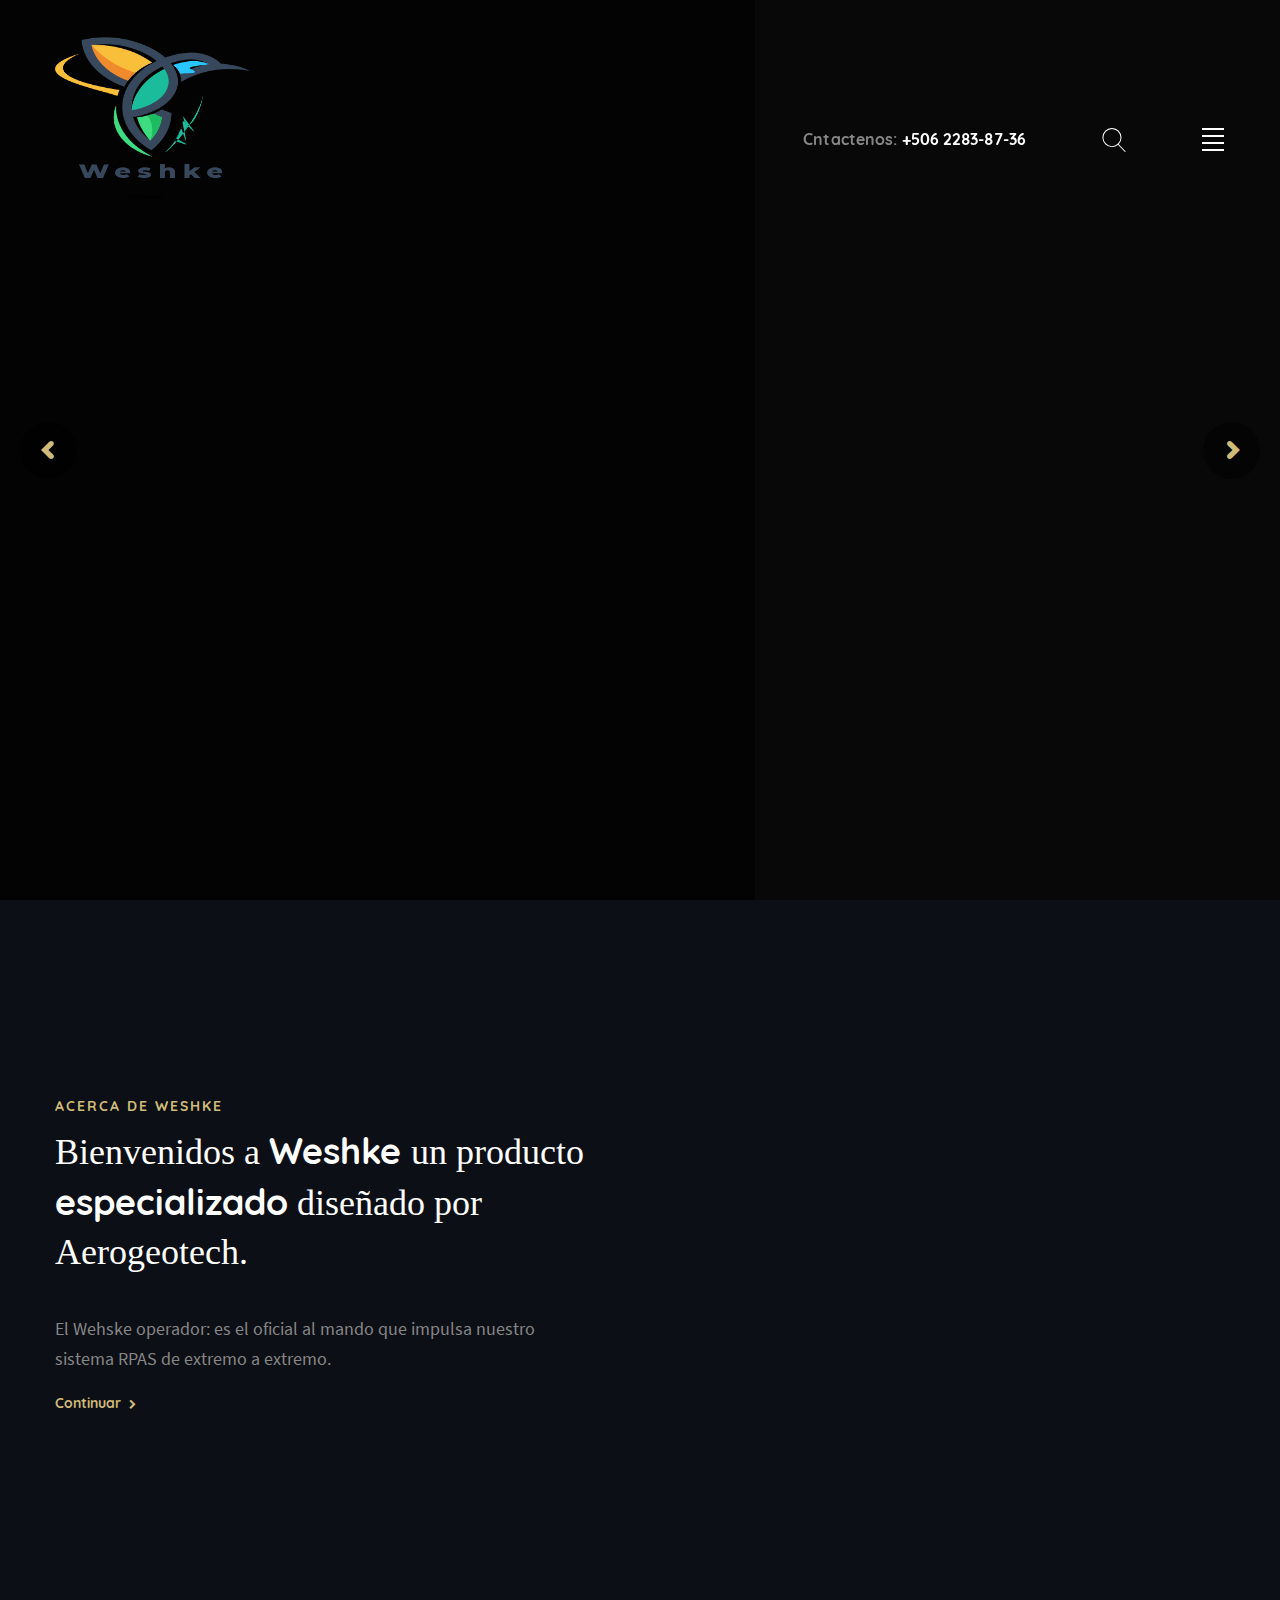
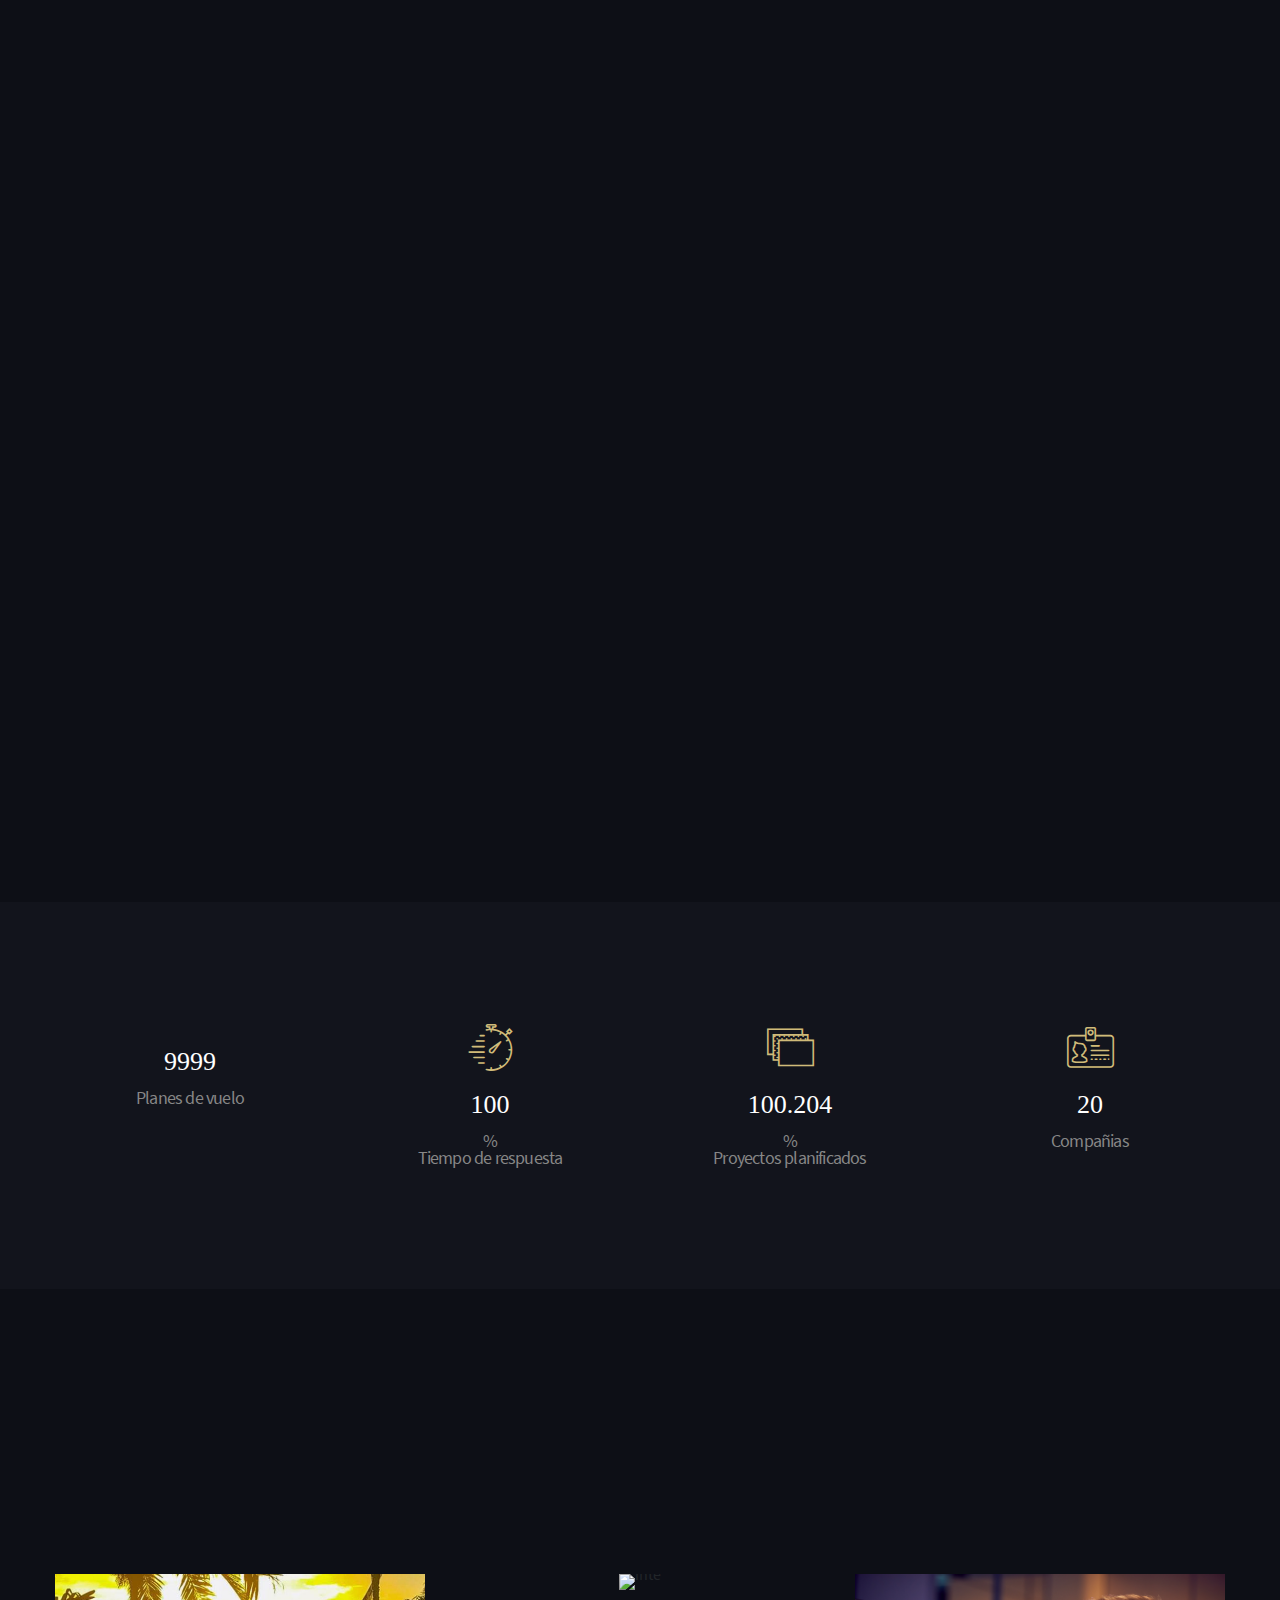
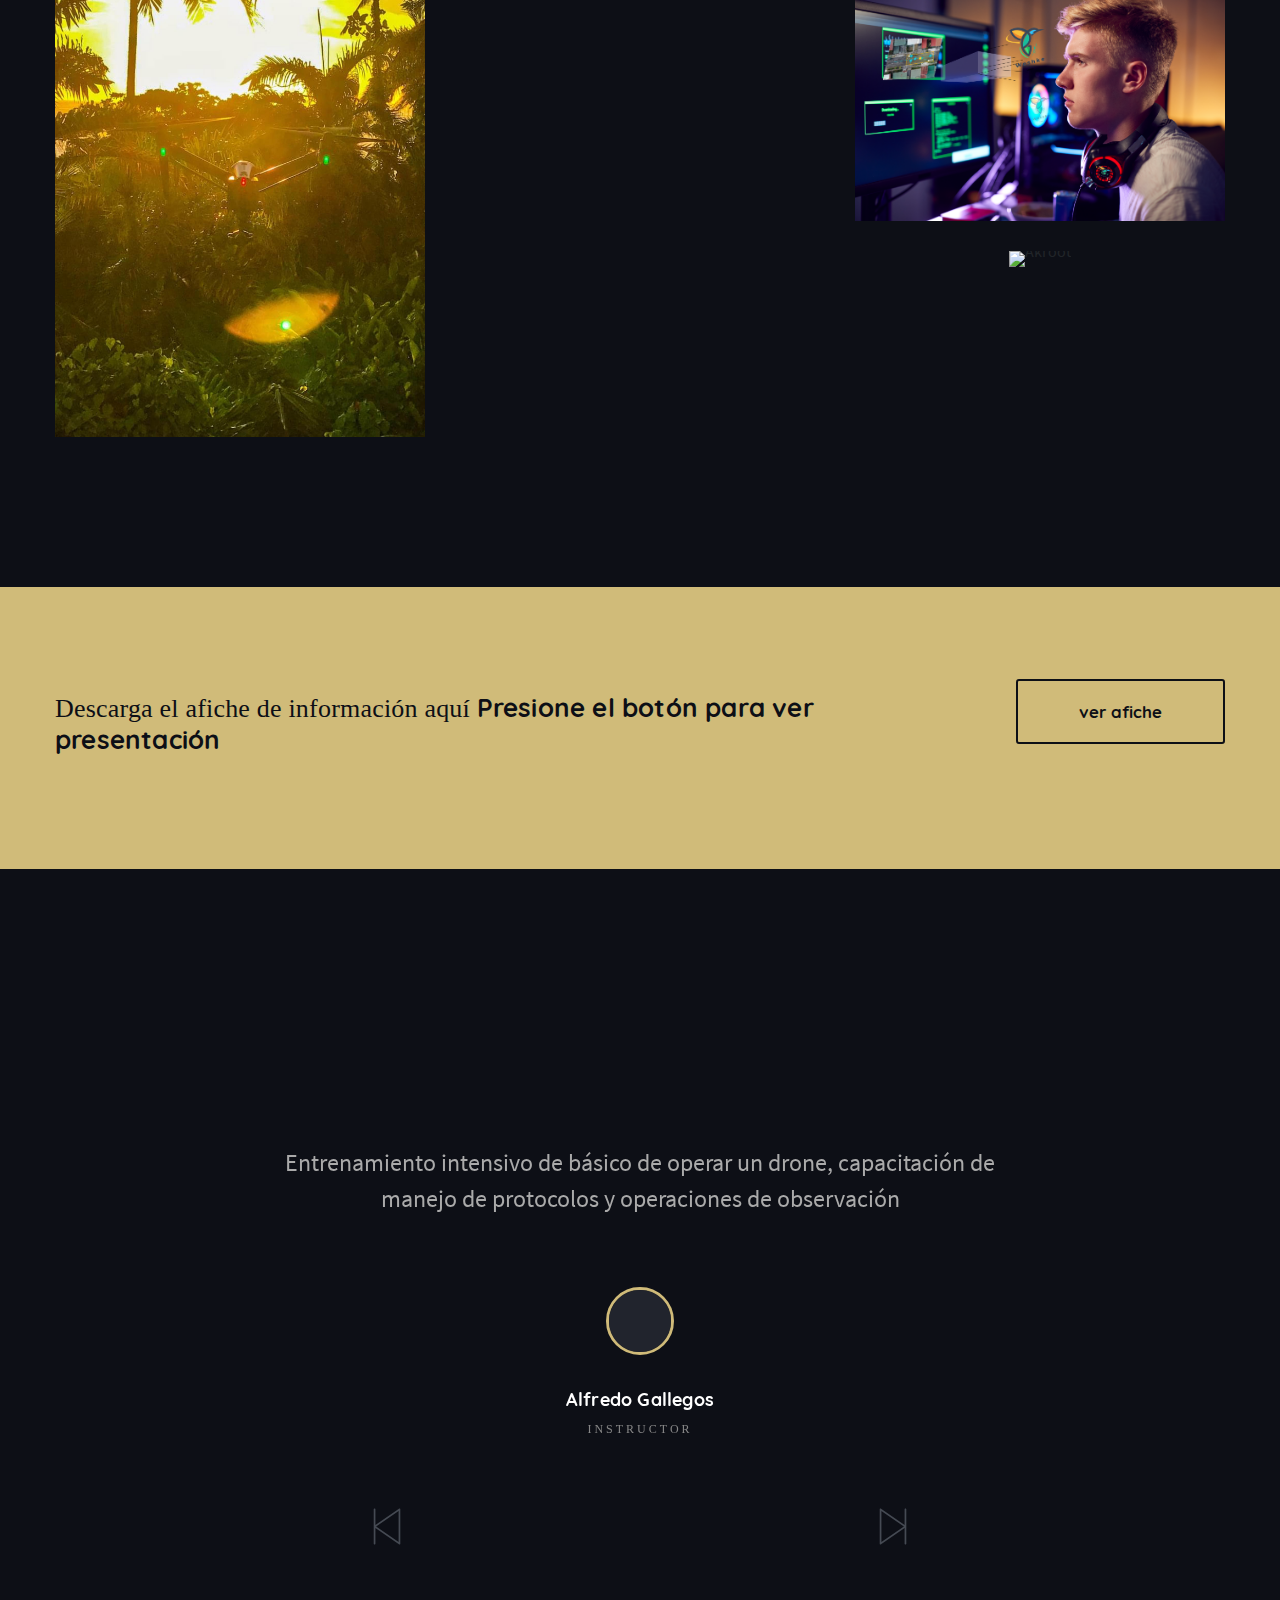
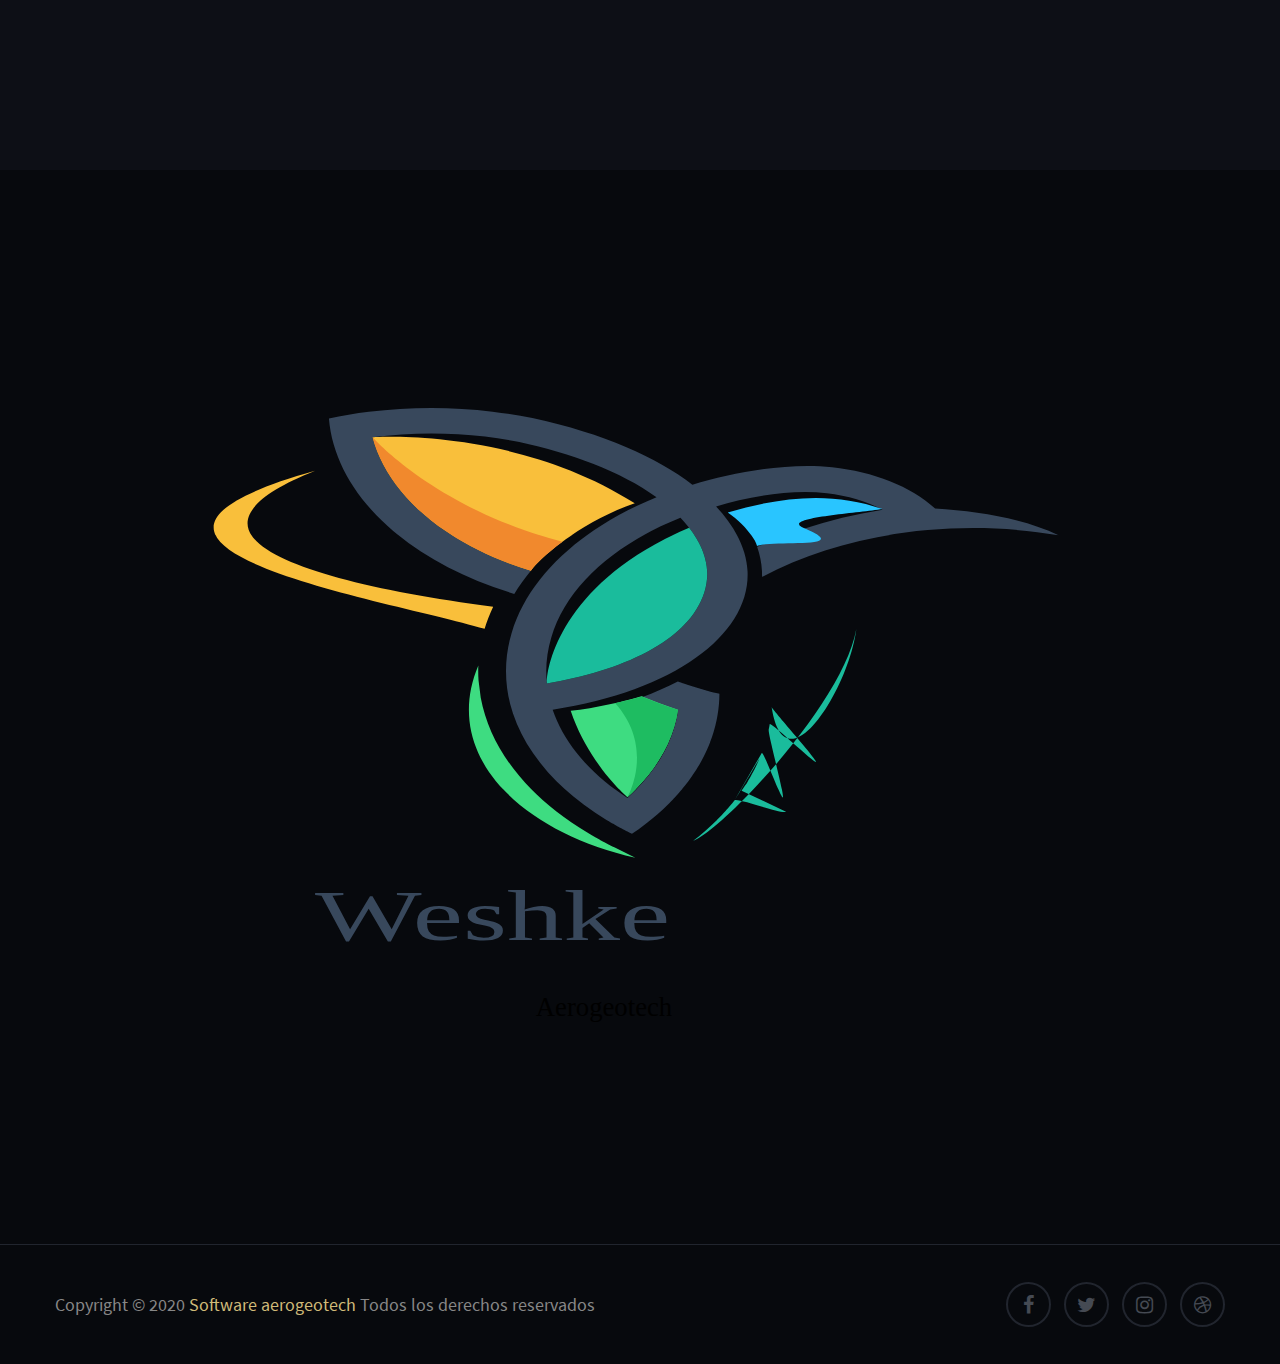
==== index.html @ 3a771257 "Create index.html" ====
<!DOCTYPE html>
<html lang="en">
<head>
    <!-- Uniocde -->
    <meta charset="utf-8">
    <!--[if IE]>
    <meta http-equiv="X-UA Compatible" content="IE=edge">
    <![endif]-->
    <!-- First Mobile Meta -->
    <meta name="viewport" content="width=device-width, initial-scale=1.0">
    <!-- Pgae Description -->
    <meta name="description" content="seguridad y vigilancia por drones ">
    <!-- Page Kewords -->
    <meta name="keywords" content="vigilancia con drones costa rica ">
    <!-- Site Author -->
    <meta name="author" content="Wylky ramirez">
    <!-- Title -->
    <title>Vigilancia por Drones  | Weshke Colibri </title>
    <!-- Favicon -->
    <link rel="shortcut icon" href="assets/aerogetech ico.jpg">
    <!-- Bootstrap 4 -->
    <link rel="stylesheet" href="assets/css/bootstrap.min.css" type="text/css">
    <!-- Swiper Slider -->
    <link rel="stylesheet" href="assets/css/swiper.min.css" type="text/css">
    <!-- Fonts -->
    <link rel="stylesheet" href="assets/fonts/flaticon/flaticon.css" type="text/css">
    <link rel="stylesheet" href="assets/fonts/fontawesome/font-awesome.min.css">
    <!-- OWL Carousel -->
    <link rel="stylesheet" href="assets/css/owl.carousel.min.css" type="text/css">
    <link rel="stylesheet" href="assets/css/owl.theme.default.min.css" type="text/css">
    <!-- CSS Animate -->
    <link rel="stylesheet" href="assets/css/animate.min.css" type="text/css">
    <!-- Style -->
    <link rel="stylesheet" href="assets/css/style.css" type="text/css">
    <!-- REVOLUTION SLIDER -->
    <link href="http://fonts.googleapis.com/css?family=Quicksand:400%2C700%7COpen+Sans:400" rel="stylesheet" property="stylesheet" type="text/css" media="all">
	<link rel="stylesheet" type="text/css" href="assets/revslider1/fonts/pe-icon-7-stroke/css/pe-icon-7-stroke.css">
	<link rel="stylesheet" type="text/css" href="assets/revslider1/fonts/font-awesome/css/font-awesome.css">
	<!-- REVOLUTION STYLE SHEETS -->
	<link rel="stylesheet" type="text/css" href="assets/revslider1/css/settings.css">
	<!-- REVOLUTION LAYERS STYLES -->
	<link rel="stylesheet" href="assets/revslider1/css/inline-revslider1.css" type="text/css">
	<!-- ADD-ONS CSS FILES -->
	<link rel="stylesheet" type="text/css"  media="all" href="assets/revslider1/css/revolution.addon.particles.css" />
	<link rel="stylesheet" type="text/css"  media="all" href="assets/revslider1/css/revolution.addon.polyfold.css" />
	<!-- /.REVOLUTION SLIDER -->
</head>
<body>
	<!-- Section Preloader -->
	<div id="section-preloader">
		<div class="blobs">
			<div class="blob-center"></div>
			<div class="blob"></div>
			<div class="blob"></div>
			<div class="blob"></div>
			<div class="blob"></div>
			<div class="blob"></div>
			<div class="blob"></div>
		</div>
	</div>
	<!-- /.Section Preloader -->
	<!-- Section Navbar -->
	<div id="section-navbar1">
		<div class="container">
			<nav class="navbar navbar-expand-lg">
				<div class="header-logo mr-auto">
					<a href="#"><img class="encab" src="assets/logo final weske.png" alt="Aerogeotech"></a>
				</div>
				<ul class="nav navbar-nav navbar1">
					<li class="nav-item">
		                <div class="header-contact">Cntactenos: <span>+506 2283-87-36</span></div>
		            </li>
		            <li class="nav-item">
		                <a class="nav-link search-btn" href="#"><span class="flaticon-search"></span></a>
		            </li>
		            <li class="nav-item">
		                <button type="button" id="sidebarCollapse" class="navbar-btn active">
			                <span></span>
			                <span></span>
			                <span></span>
			                <span></span>
			            </button>
		            </li>
		        </ul>
		    </nav>
		</div>
	</div>
	<div id="section-search" class="close-search">
		<div class="container">
			<div class="navigation-search">
				<div class="row">
					<div class="col ns-logo">
						<a href="#"><img src="assets/" alt="Aerogeotech"></a>
					</div>
					<div class="col ns-close">
						<span class="close"></span>
					</div>
				</div>
			</div>
			<div class="col search-content">
				<form action="#" method="post">
                    <input type="text" name="search" placeholder="Type here give it to enter">
                    <input type="submit" name="search" value="">
                    <i class="flaticon-search"></i>
                </form>
			</div>
		</div>
	</div>
	<!-- /.Section Navbar -->
	<div class="main-wrapper">
        <!-- Sidebar  -->
        <nav id="sidebar" class="active">
        	<div class="social-links socials-header text-center">
                <a href="#"><i class="fa fa-facebook fa-lg"></i></a>
                <a href="#"><i class="fa fa-twitter fa-lg"></i></a>
                <a href="#"><i class="fa fa-instagram fa-lg"></i></a>
                <a href="#"><i class="fa fa-dribbble fa-lg"></i></a>
            </div>
            <ul class="list-unstyled components">
                <li>
                    <a href="#dropdown-menu1" data-toggle="collapse" aria-expanded="false" class="dropdown-toggle list-menu">Inicio</a>
                    <ul class="collapse list-unstyled cmz-sidebarmenu" id="dropdown-menu1">
                        <li><a class="dropdown-item" href="Homepage-1.html">¿Ques es Weshke Colibri?</a></li>
						<li><a class="dropdown-item" href="Homepage-2.html">Vigilancia aérea </a></li>
						<li><a class="dropdown-item" href="Homepage-3.html">Clúster de inteligencia</a></li>
						<li><a class="dropdown-item" href="Homepage-4.html">Almacenamiento</a></li>
						<li><a class="dropdown-item" href="Homepage-5.html">Bítacoras Digitales </a></li>
                    </ul>
                </li>
                <li>
                    <a href="About-Us.html" class="list-menu">Acerca de nosotros</a>
                </li>
                <li>
                    <a href="Services.html" class="list-menu">Servicios</a>
                </li>
                <li>
                    <a href="#dropdown-menu2" data-toggle="collapse" aria-expanded="false" class="dropdown-toggle list-menu">News</a>
                    <ul class="collapse list-unstyled cmz-sidebarmenu" id="dropdown-menu2">
                        <li><a class="dropdown-item" href="News-1.html">Noticias 1</a></li>
						<li><a class="dropdown-item" href="News-2.html">Noticias 2</a></li>
						<li><a class="dropdown-item" href="News-Details-1.html">Nuevos detalles </a></li>
                    </ul>
                </li>
                <li>
                    <a href="#dropdown-menu3" data-toggle="collapse" aria-expanded="false" class="dropdown-toggle list-menu">Paginas</a>
                    <ul class="collapse list-unstyled cmz-sidebarmenu" id="dropdown-menu3">
                        <li><a class="dropdown-item" href="Coming-Soon.html">Lo que se acerca </a></li>
						<li><a class="dropdown-item" href="Page-Not-Found.html">404</a></li>
						<li><a class="dropdown-item" href="Pricing.html">Precio</a></li>
                    </ul>
                </li>
                <li>
                    <a href="#dropdown-menu4" data-toggle="collapse" aria-expanded="false" class="dropdown-toggle list-menu">Portafolio de servicios</a>
                    <ul class="collapse list-unstyled cmz-sidebarmenu" id="dropdown-menu4">
                        <li><a class="dropdown-item" href="Portfolio-1.html">Portfolio 1</a></li>
						<li><a class="dropdown-item" href="Portfolio-2.html">Portfolio 2</a></li>
						<li><a class="dropdown-item" href="Portfolio-3.html">Portfolio 3</a></li>
						<li><a class="dropdown-item" href="Portfolio-4.html">Portfolio 4</a></li>
						<li><a class="dropdown-item" href="Portfolio-5.html">Portfolio 5</a></li>
						<li><a class="dropdown-item" href="Portfolio-Details-1.html">Portfolio Details 1</a></li>
                    </ul>
                </li>
                <li>
                    <a href="Contact.html" class="list-menu">Contacto</a>
                </li>
            </ul>
        </nav>
        <!-- /.Sidebar  -->
        <!-- Page Content  -->
        <div id="main-content" class="active">
            <!-- Revolution Slider 1 -->
            <div id="rev_slider_14_1_wrapper" class="rev_slider_wrapper fullscreen-container" data-alias="akroot" data-source="gallery" style="background:#080808;padding:0px;">
				<!-- START REVOLUTION SLIDER 5.4.8.1 fullscreen mode -->
				<div id="rev_slider_14_1" class="rev_slider fullscreenbanner" style="display:none;" data-version="5.4.8.1">
					<ul>	<!-- SLIDE  -->
					<li data-index="rs-49" data-transition="slidingoverlayright" data-slotamount="default" data-hideafterloop="0" data-hideslideonmobile="off"  data-easein="default" data-easeout="default" data-masterspeed="1000"  data-thumb="assets/revslider1/assets/100x50_9e6da-slider1.jpg"  data-rotate="0"  data-saveperformance="off"  data-title="Slide" data-param1="" data-param2="" data-param3="" data-param4="" data-param5="" data-param6="" data-param7="" data-param8="" data-param9="" data-param10="" data-description="">
						<!-- MAIN IMAGE -->
						<img src="assets/distancia fronteras.PNG"  alt=""  data-bgposition="center center" data-bgfit="cover" data-bgrepeat="no-repeat" class="rev-slidebg" data-no-retina>
						<!-- LAYERS -->
						<!-- LAYER NR. 1 -->
						<div class="tp-caption"
							id="slide-49-layer-3"
							data-x="['right','right','right','right']" data-hoffset="['0','0','0','0']"
							data-y="['middle','middle','middle','middle']" data-voffset="['-82','-82','-72','-47']"
							data-fontsize="['60','60','50','30']"
							data-lineheight="['80','80','70','40']"
							data-width="none"
							data-height="none"
							data-whitespace="nowrap"
							data-type="text"
							data-responsive_offset="on"
							data-responsive="off"
							data-frames='[{"delay":800,"speed":1500,"frame":"0","from":"x:[100%];z:0;rX:0deg;rY:0;rZ:0;sX:1;sY:1;skX:0;skY:0;","mask":"x:0px;y:0px;s:inherit;e:inherit;","to":"o:1;","ease":"Power3.easeInOut"},{"delay":"wait","speed":1000,"frame":"999","to":"x:[-100%];","mask":"x:inherit;y:inherit;s:inherit;e:inherit;","ease":"Power3.easeInOut"}]'
							data-textAlign="['inherit','inherit','inherit','inherit']"
							data-paddingtop="[0,0,0,0]"
							data-paddingright="[0,0,0,0]"
							data-paddingbottom="[0,0,0,0]"
							data-paddingleft="[0,0,0,0]"
						style="z-index: 5; white-space: nowrap; font-size: 60px; line-height: 80px; font-weight: 400; color: #ffffff; letter-spacing: 0px;font-family:Quicksand;"><strong>Weshke</strong> es el sistema</div>
						<!-- LAYER NR. 2 -->
						<div class="tp-caption  "
							id="slide-49-layer-4"
							data-x="['right','right','right','right']" data-hoffset="['0','0','0','0']"
							data-y="['middle','middle','middle','middle']" data-voffset="['0','0','0','0']"
							data-fontsize="['60','60','50','30']"
							data-lineheight="['80','80','70','40']"
							data-width="none"
							data-height="none"
							data-whitespace="nowrap"
							data-type="text"
							data-responsive_offset="on"
							data-responsive="off"
							data-frames='[{"delay":800,"speed":1500,"frame":"0","from":"x:[100%];z:0;rX:0deg;rY:0;rZ:0;sX:1;sY:1;skX:0;skY:0;","mask":"x:0px;y:0px;s:inherit;e:inherit;","to":"o:1;","ease":"Power3.easeInOut"},{"delay":"wait","speed":1000,"frame":"999","to":"x:[-100%];","mask":"x:inherit;y:inherit;s:inherit;e:inherit;","ease":"Power3.easeInOut"}]'
							data-textAlign="['inherit','inherit','inherit','inherit']"
							data-paddingtop="[0,0,0,0]"
							data-paddingright="[0,0,0,0]"
							data-paddingbottom="[0,0,0,0]"
							data-paddingleft="[0,0,0,0]"
						style="z-index: 6; white-space: nowrap; font-size: 60px; line-height: 80px; font-weight: 400; color: #ffffff; letter-spacing: 0px;font-family:Quicksand;">de seguridad <strong>asistido</strong> </div>
						<!-- LAYER NR. 3 -->
						<div class="tp-caption"
							id="slide-49-layer-5"
							data-x="['right','right','right','right']" data-hoffset="['0','0','0','0']"
							data-y="['middle','middle','middle','middle']" data-voffset="['81','83','70','45']"
							data-fontsize="['60','60','50','30']"
							data-lineheight="['80','80','70','40']"
							data-width="none"
							data-height="none"
							data-whitespace="nowrap"
							data-type="text"
							data-responsive_offset="on"
							data-responsive="off"
							data-frames='[{"delay":800,"speed":1500,"frame":"0","from":"x:[100%];z:0;rX:0deg;rY:0;rZ:0;sX:1;sY:1;skX:0;skY:0;","mask":"x:0px;y:0px;s:inherit;e:inherit;","to":"o:1;","ease":"Power3.easeInOut"},{"delay":"wait","speed":1000,"frame":"999","to":"x:[-100%];","mask":"x:inherit;y:inherit;s:inherit;e:inherit;","ease":"Power3.easeInOut"}]'
							data-textAlign="['inherit','inherit','inherit','inherit']"
							data-paddingtop="[0,0,0,0]"
							data-paddingright="[0,0,0,0]"
							data-paddingbottom="[0,0,0,0]"
							data-paddingleft="[0,0,0,0]"
						style="z-index: 7; white-space: nowrap; font-size: 60px; line-height: 80px; font-weight: 400; color: #ffffff; letter-spacing: 0px;font-family:Quicksand;">por <strong>Drones</strong> </div>
						<!-- LAYER NR. 4 -->
						<div class="tp-caption  "
							id="slide-49-layer-7"
							data-x="['right','right','right','right']" data-hoffset="['0','0','0','0']"
							data-y="['middle','middle','middle','middle']" data-voffset="['-143','-147','-138','-91']"
							data-width="none"
							data-height="none"
							data-whitespace="nowrap"
							data-type="text"
							data-responsive_offset="on"
							data-responsive="off"
							data-frames='[{"delay":10,"speed":1500,"frame":"0","from":"y:[-100%];z:0;rX:0deg;rY:0;rZ:0;sX:1;sY:1;skX:0;skY:0;","mask":"x:0px;y:0px;s:inherit;e:inherit;","to":"o:1;","ease":"Power3.easeInOut"},{"delay":"wait","speed":300,"frame":"999","to":"opacity:0;","ease":"Power3.easeInOut"}]'
							data-textAlign="['inherit','inherit','inherit','inherit']"
							data-paddingtop="[0,0,0,0]"
							data-paddingright="[0,0,0,0]"
							data-paddingbottom="[0,0,0,0]"
							data-paddingleft="[0,0,0,0]"
						style="z-index: 8; white-space: nowrap; font-size: 48px; line-height: 48px; font-weight: 400; color: #ffffff; letter-spacing: 0px;font-family:Open Sans;"><i class="pe-7s-glasses"></i> </div>
						<!-- LAYER NR. 5 -->
						<a class="tp-caption scroll-down"
							href="#section-aboutus1" target="_self"	id="slide-49-layer-9"
							data-x="['right','right','right','right']" data-hoffset="['-38','-38','-38','-38']"
							data-y="['middle','middle','middle','middle']" data-voffset="['188','196','173','136']"
							data-width="none"
							data-height="none"
							data-whitespace="nowrap"
							data-type="text"
							data-actions=''
							data-responsive_offset="on"
							data-responsive="off"
							data-frames='[{"delay":1500,"speed":2000,"frame":"0","from":"y:50px;opacity:0;","to":"o:1;rZ:-90;","ease":"Power2.easeInOut"},{"delay":"wait","speed":300,"frame":"999","to":"opacity:0;","ease":"Power3.easeInOut"}]'
							data-textAlign="['inherit','inherit','inherit','inherit']"
							data-paddingtop="[0,0,0,0]"
							data-paddingright="[0,0,0,0]"
							data-paddingbottom="[0,0,0,0]"
							data-paddingleft="[0,0,0,0]"
						style="z-index: 9; white-space: nowrap; font-size: 14px; line-height: 100px; font-weight: 700; color: #ffffff; letter-spacing: 0px;font-family:Quicksand;text-decoration: none;"> Desliza hacia abajo </a>
					</li>
					<!-- SLIDE  ////////////////////////////////////////////////////////////////////////////////////////////////////////////////////////////////////////////////////////////////////////////////////////////////////////////////////////////////////////////////////////////////////-->
					<li data-index="rs-68" data-transition="slidingoverlayright" data-slotamount="default" data-hideafterloop="0" data-hideslideonmobile="off"  data-easein="default" data-easeout="default" data-masterspeed="1000"  data-thumb="assets/revslider1/assets/100x50_93b58-slider2.jpg"  data-rotate="0"  data-saveperformance="off"  data-title="Slide" data-param1="" data-param2="" data-param3="" data-param4="" data-param5="" data-param6="" data-param7="" data-param8="" data-param9="" data-param10="" data-description="">
						<!-- MAIN IMAGE -->
						<img src="assets/Weshke Master.svg"  alt=""  data-bgposition="center center" data-bgfit="cover" data-bgrepeat="no-repeat" class="rev-slidebg" data-no-retina>
						<!-- LAYERS -->
						<!-- LAYER NR. 6 -->
						<div class="tp-caption"
							id="slide-68-layer-3"
							data-x="['right','right','right','right']" data-hoffset="['0','0','0','0']"
							data-y="['middle','middle','middle','middle']" data-voffset="['-82','-82','-72','-47']"
							data-fontsize="['60','60','50','30']"
							data-lineheight="['80','80','70','40']"
							data-width="none"
							data-height="none"
							data-whitespace="nowrap"
							data-type="text"
							data-responsive_offset="on"
							data-responsive="off"
							data-frames='[{"delay":800,"speed":1500,"frame":"0","from":"x:[100%];z:0;rX:0deg;rY:0;rZ:0;sX:1;sY:1;skX:0;skY:0;","mask":"x:0px;y:0px;s:inherit;e:inherit;","to":"o:1;","ease":"Power3.easeInOut"},{"delay":"wait","speed":1000,"frame":"999","to":"x:[-100%];","mask":"x:inherit;y:inherit;s:inherit;e:inherit;","ease":"Power3.easeInOut"}]'
							data-textAlign="['inherit','inherit','inherit','inherit']"
							data-paddingtop="[0,0,0,0]"
							data-paddingright="[0,0,0,0]"
							data-paddingbottom="[0,0,0,0]"
							data-paddingleft="[0,0,0,0]"
						style="z-index: 5; white-space: nowrap; font-size: 60px; line-height: 80px; font-weight: 400; color: #ffffff; letter-spacing: 0px;font-family:Quicksand;"><strong>Weshke</strong> La forma  inteligente </div>
						<!-- LAYER NR. 7 -->
						<div class="tp-caption"
							id="slide-68-layer-4"
							data-x="['right','right','right','right']" data-hoffset="['0','0','0','0']"
							data-y="['middle','middle','middle','middle']" data-voffset="['0','0','0','0']"
							data-fontsize="['60','60','50','30']"
							data-lineheight="['80','80','70','40']"
							data-width="none"
							data-height="none"
							data-whitespace="nowrap"
							data-type="text"
							data-responsive_offset="on"
							data-responsive="off"
							data-frames='[{"delay":800,"speed":1500,"frame":"0","from":"x:[100%];z:0;rX:0deg;rY:0;rZ:0;sX:1;sY:1;skX:0;skY:0;","mask":"x:0px;y:0px;s:inherit;e:inherit;","to":"o:1;","ease":"Power3.easeInOut"},{"delay":"wait","speed":1000,"frame":"999","to":"x:[-100%];","mask":"x:inherit;y:inherit;s:inherit;e:inherit;","ease":"Power3.easeInOut"}]'
							data-textAlign="['inherit','inherit','inherit','inherit']"
							data-paddingtop="[0,0,0,0]"
							data-paddingright="[0,0,0,0]"
							data-paddingbottom="[0,0,0,0]"
							data-paddingleft="[0,0,0,0]"
						style="z-index: 6; white-space: nowrap; font-size: 60px; line-height: 80px; font-weight: 400; color: #ffffff; letter-spacing: 0px;font-family:Quicksand;">de  <strong>realizar vigilancia 
						</strong> </div>
						<!-- LAYER NR. 8 -->
						<div class="tp-caption"
							id="slide-68-layer-5"
							data-x="['right','right','right','right']" data-hoffset="['0','0','0','0']"
							data-y="['middle','middle','middle','middle']" data-voffset="['81','83','70','45']"
							data-fontsize="['60','60','50','30']"
							data-lineheight="['80','80','70','40']"
							data-width="none"
							data-height="none"
							data-whitespace="nowrap"
							data-type="text"
							data-responsive_offset="on"
							data-responsive="off"
							data-frames='[{"delay":800,"speed":1500,"frame":"0","from":"x:[100%];z:0;rX:0deg;rY:0;rZ:0;sX:1;sY:1;skX:0;skY:0;","mask":"x:0px;y:0px;s:inherit;e:inherit;","to":"o:1;","ease":"Power3.easeInOut"},{"delay":"wait","speed":1000,"frame":"999","to":"x:[-100%];","mask":"x:inherit;y:inherit;s:inherit;e:inherit;","ease":"Power3.easeInOut"}]'
							data-textAlign="['inherit','inherit','inherit','inherit']"
							data-paddingtop="[0,0,0,0]"
							data-paddingright="[0,0,0,0]"
							data-paddingbottom="[0,0,0,0]"
							data-paddingleft="[0,0,0,0]"
						style="z-index: 7; white-space: nowrap; font-size: 60px; line-height: 80px; font-weight: 400; color: #ffffff; letter-spacing: 0px;font-family:Quicksand;">desde <strong>el aire</strong> </div>
						<!-- LAYER NR. 9 -->
						<div class="tp-caption"
							id="slide-68-layer-7"
							data-x="['right','right','right','right']" data-hoffset="['0','0','0','0']"
							data-y="['middle','middle','middle','middle']" data-voffset="['-143','-147','-138','-91']"
							data-width="none"
							data-height="none"
							data-whitespace="nowrap"
							data-type="text"
							data-responsive_offset="on"
							data-responsive="off"
							data-frames='[{"delay":10,"speed":1500,"frame":"0","from":"y:[-100%];z:0;rX:0deg;rY:0;rZ:0;sX:1;sY:1;skX:0;skY:0;","mask":"x:0px;y:0px;s:inherit;e:inherit;","to":"o:1;","ease":"Power3.easeInOut"},{"delay":"wait","speed":300,"frame":"999","to":"opacity:0;","ease":"Power3.easeInOut"}]'
							data-textAlign="['inherit','inherit','inherit','inherit']"
							data-paddingtop="[0,0,0,0]"
							data-paddingright="[0,0,0,0]"
							data-paddingbottom="[0,0,0,0]"
							data-paddingleft="[0,0,0,0]"
						style="z-index: 8; white-space: nowrap; font-size: 48px; line-height: 48px; font-weight: 400; color: #ffffff; letter-spacing: 0px;font-family:Open Sans;"><i class="pe-7s-glasses"></i> </div>
						<!-- LAYER NR. 10 -->
						<a class="tp-caption scroll-down"
							href="#section-aboutus1" target="_self"	id="slide-68-layer-9"
							data-x="['right','right','right','right']" data-hoffset="['-38','-38','-38','-38']"
							data-y="['middle','middle','middle','middle']" data-voffset="['188','196','173','136']"
							data-width="none"
							data-height="none"
							data-whitespace="nowrap"
							data-type="text"
							data-actions=''
							data-responsive_offset="on"
							data-responsive="off"
							data-frames='[{"delay":1500,"speed":2000,"frame":"0","from":"y:50px;opacity:0;","to":"o:1;rZ:-90;","ease":"Power2.easeInOut"},{"delay":"wait","speed":300,"frame":"999","to":"opacity:0;","ease":"Power3.easeInOut"}]'
							data-textAlign="['inherit','inherit','inherit','inherit']"
							data-paddingtop="[0,0,0,0]"
							data-paddingright="[0,0,0,0]"
							data-paddingbottom="[0,0,0,0]"
							data-paddingleft="[0,0,0,0]"
						style="z-index: 9; white-space: nowrap; font-size: 14px; line-height: 100px; font-weight: 700; color: #ffffff; letter-spacing: 0px;font-family:Quicksand;text-decoration: none;"> Desliza hacia abajo  </a>
					</li>
					<!-- SLIDE [base64] -->
					<li data-index="rs-69" data-transition="slidingoverlayright" data-slotamount="default" data-hideafterloop="0" data-hideslideonmobile="off"  data-easein="default" data-easeout="default" data-masterspeed="1000"  data-thumb="assets/revslider1/assets/100x50_30d37-slider5.jpg"  data-rotate="0"  data-saveperformance="off"  data-title="Slide" data-param1="" data-param2="" data-param3="" data-param4="" data-param5="" data-param6="" data-param7="" data-param8="" data-param9="" data-param10="" data-description="">
						<!-- MAIN IMAGE -->
						<img src="assets/persona operando weshke.png"  alt=""  data-bgposition="center center" data-bgfit="cover" data-bgrepeat="no-repeat" class="rev-slidebg" data-no-retina>
						<!-- LAYERS -->
						<!-- LAYER NR. 11 -->
						<div class="tp-caption"
							id="slide-69-layer-3"
							data-x="['right','right','right','right']" data-hoffset="['0','0','0','0']"
							data-y="['middle','middle','middle','middle']" data-voffset="['-82','-82','-72','-47']"
							data-fontsize="['60','60','50','30']"
							data-lineheight="['80','80','70','40']"
							data-width="none"
							data-height="none"
							data-whitespace="nowrap"
							data-type="text"
							data-responsive_offset="on"
							data-responsive="off"
							data-frames='[{"delay":800,"speed":1500,"frame":"0","from":"x:[100%];z:0;rX:0deg;rY:0;rZ:0;sX:1;sY:1;skX:0;skY:0;","mask":"x:0px;y:0px;s:inherit;e:inherit;","to":"o:1;","ease":"Power3.easeInOut"},{"delay":"wait","speed":1000,"frame":"999","to":"x:[-100%];","mask":"x:inherit;y:inherit;s:inherit;e:inherit;","ease":"Power3.easeInOut"}]'
							data-textAlign="['inherit','inherit','inherit','inherit']"
							data-paddingtop="[0,0,0,0]"
							data-paddingright="[0,0,0,0]"
							data-paddingbottom="[0,0,0,0]"
							data-paddingleft="[0,0,0,0]"
						style="z-index: 5; white-space: nowrap; font-size: 60px; line-height: 80px; font-weight: 400; color: #0c0c0c; letter-spacing: 0px;font-family:Quicksand;"><strong>Weshke </strong> Misiones automáticas  </div>
						<!-- LAYER NR. 12 -->
						<div class="tp-caption"
							id="slide-69-layer-4"
							data-x="['right','right','right','right']" data-hoffset="['0','0','0','0']"
							data-y="['middle','middle','middle','middle']" data-voffset="['0','0','0','0']"
							data-fontsize="['60','60','50','30']"
							data-lineheight="['80','80','70','40']"
							data-width="none"
							data-height="none"
							data-whitespace="nowrap"
							data-type="text"
							data-responsive_offset="on"
							data-responsive="off"
							data-frames='[{"delay":800,"speed":1500,"frame":"0","from":"x:[100%];z:0;rX:0deg;rY:0;rZ:0;sX:1;sY:1;skX:0;skY:0;","mask":"x:0px;y:0px;s:inherit;e:inherit;","to":"o:1;","ease":"Power3.easeInOut"},{"delay":"wait","speed":1000,"frame":"999","to":"x:[-100%];","mask":"x:inherit;y:inherit;s:inherit;e:inherit;","ease":"Power3.easeInOut"}]'
							data-textAlign="['inherit','inherit','inherit','inherit']"
							data-paddingtop="[0,0,0,0]"
							data-paddingright="[0,0,0,0]"
							data-paddingbottom="[0,0,0,0]"
							data-paddingleft="[0,0,0,0]"
						style="z-index: 6; white-space: nowrap; font-size: 60px; line-height: 80px; font-weight: 400; color:#0c0c0c; letter-spacing: 0px;font-family:Quicksand;">Es el producto <strong>mas</strong> </div>
						<!-- LAYER NR. 13 -->
						<div class="tp-caption"
							id="slide-69-layer-5"
							data-x="['right','right','right','right']" data-hoffset="['0','0','0','0']"
							data-y="['middle','middle','middle','middle']" data-voffset="['81','83','70','45']"
							data-fontsize="['60','60','50','30']"
							data-lineheight="['80','80','70','40']"
							data-width="none"
							data-height="none"
							data-whitespace="nowrap"
							data-type="text"
							data-responsive_offset="on"
							data-responsive="off"
							data-frames='[{"delay":800,"speed":1500,"frame":"0","from":"x:[100%];z:0;rX:0deg;rY:0;rZ:0;sX:1;sY:1;skX:0;skY:0;","mask":"x:0px;y:0px;s:inherit;e:inherit;","to":"o:1;","ease":"Power3.easeInOut"},{"delay":"wait","speed":1000,"frame":"999","to":"x:[-100%];","mask":"x:inherit;y:inherit;s:inherit;e:inherit;","ease":"Power3.easeInOut"}]'
							data-textAlign="['inherit','inherit','inherit','inherit']"
							data-paddingtop="[0,0,0,0]"
							data-paddingright="[0,0,0,0]"
							data-paddingbottom="[0,0,0,0]"
							data-paddingleft="[0,0,0,0]"
						style="z-index: 7; white-space: nowrap; font-size: 60px; line-height: 80px; font-weight: 400; color: #0c0c0c; letter-spacing: 0px;font-family:Quicksand;">completo  <strong>del mercado</strong> </div>
						<!-- LAYER NR. 14 -->
						<div class="tp-caption"
							id="slide-69-layer-7"
							data-x="['right','right','right','right']" data-hoffset="['0','0','0','0']"
							data-y="['middle','middle','middle','middle']" data-voffset="['-143','-147','-138','-91']"
							data-width="none"
							data-height="none"
							data-whitespace="nowrap"
							data-type="text"
							data-responsive_offset="on"
							data-responsive="off"
							data-frames='[{"delay":10,"speed":1500,"frame":"0","from":"y:[-100%];z:0;rX:0deg;rY:0;rZ:0;sX:1;sY:1;skX:0;skY:0;","mask":"x:0px;y:0px;s:inherit;e:inherit;","to":"o:1;","ease":"Power3.easeInOut"},{"delay":"wait","speed":300,"frame":"999","to":"opacity:0;","ease":"Power3.easeInOut"}]'
							data-textAlign="['inherit','inherit','inherit','inherit']"
							data-paddingtop="[0,0,0,0]"
							data-paddingright="[0,0,0,0]"
							data-paddingbottom="[0,0,0,0]"
							data-paddingleft="[0,0,0,0]"
						style="z-index: 8; white-space: nowrap; font-size: 48px; line-height: 48px; font-weight: 400; color:#0c0c0c; letter-spacing: 0px;font-family:Open Sans;"><i class="pe-7s-glasses"></i> </div>
						<!-- LAYER NR. 15 -->
						<a class="tp-caption scroll-down"
							href="#section-aboutus1" target="_self"			 id="slide-69-layer-9"
							data-x="['right','right','right','right']" data-hoffset="['-38','-38','-38','-38']"
							data-y="['middle','middle','middle','middle']" data-voffset="['188','196','173','136']"
							data-width="none"
							data-height="none"
							data-whitespace="nowrap"
							data-type="text"
							data-actions=''
							data-responsive_offset="on"
							data-responsive="off"
							data-frames='[{"delay":1500,"speed":2000,"frame":"0","from":"y:50px;opacity:0;","to":"o:1;rZ:-90;","ease":"Power2.easeInOut"},{"delay":"wait","speed":300,"frame":"999","to":"opacity:0;","ease":"Power3.easeInOut"}]'
							data-textAlign="['inherit','inherit','inherit','inherit']"
							data-paddingtop="[0,0,0,0]"
							data-paddingright="[0,0,0,0]"
							data-paddingbottom="[0,0,0,0]"
							data-paddingleft="[0,0,0,0]"
						style="z-index: 9; white-space: nowrap; font-size: 14px; line-height: 100px; font-weight: 700; color: #0c0c0c; letter-spacing: 0px;font-family:Quicksand;text-decoration: none;"> Dezlice hacia abajo </a>
					</li>
				</ul>
				<div class="tp-bannertimer tp-bottom" style="visibility: hidden !important;"></div>	</div>
			</div>
			<!-- /.Revolution Slider 1 -->
			<!-- Setion About us -->
			<div id="section-aboutus1">
				<div class="container">
					<div class="row">
						<div class="left col-sm-12 col-md-6">
							<h6>Acerca de Weshke</h6>
							<h1>Bienvenidos a <span>Weshke </span>un producto<span > especializado</span> diseñado por Aerogeotech.</h1>
							<p>El Wehske operador: es el oficial al mando que impulsa nuestro sistema RPAS  de extremo a extremo.</p>
							<a href="#" class="btn-3">Continuar <i class="fa fa-chevron-right"></i></a>
						</div>
						<div class="right ez-animate col-sm-12 col-md-6" data-animation="slideInUp">
							<img class="img-fluid" src="assets/drones limpio.png" alt="operador">
						</div>
						<div class="bottom ez-animate col-12" data-animation="slideInUp">
							<img class="img-fluid" src="assets/CIUDAD INTELIGENTE AERO RACSA WESHKE.png" alt="Akroot">
							<label>Mision planificada<span> vuelo automático</span></label>
						</div>
					</div>
				</div>
			</div>
			<!-- /.Setion About us -->
			<!-- Section miscellaneous 1 -->
			<div id="section-miscellaneous1">
				<div class="container">
					<div class="row">
						<!-- Item -->
						<div class="item col-6 col-sm-6 col-md-3">
							<i class="flaticon-freedrone"></i>
							<h3 class="counter-value">9999</h3>
							<p>Planes de vuelo</p>
						</div>
						<!-- /.Item -->
						<!-- Item -->
						<div class="item col-6 col-sm-6 col-md-3">
							<i class="flaticon-stopwatch"></i>
							<h3 class="counter-value">100</h3><p>%</p>
							<p>Tiempo de respuesta</p>
						</div>
						
						<div class="item col-6 col-sm-6 col-md-3">
							<i class="flaticon-internet"></i>
							<h3 class="counter-value">100.204</h3><p>%</p>
							<p>Proyectos planificados</p>
						</div>
						
						<div class="item col-6 col-sm-6 col-md-3">
							<i class="flaticon-id-card"></i>
							<h3 class="counter-value">20</h3>
							<p>Compañias</p>
						</div>
						
					</div>
				</div>
			</div>
			
			<div id="section-recentworks1">
				<div class="container">
					<div class="row">
						<div class="title1 ez-animate col-12" data-animation="fadeInUp">
							<h6>Nuesto enfoque</h6>
							<h2>Portafolio de Servicios</h2>
							<i class="flaticon-download"></i>
						</div>
						<div class="our-portfolio col-12">
							<div class="row">
								<div class="item col-12 col-md-4">
									<a href="#">
										<div class="img-container">
											<img class="img-fluid" src="assets/aerea.jpg" alt="aerea">
											<div class="overlay">
												<div class="overlay-content">
													<i></i>
													<h3>Vision aerea</h3>
													<p>Photography</p>
												</div>
											</div>
										</div>
									</a>
								</div>
								<div class="item col-12 col-md-4">
									<a href="#">
										<div class="img-container">
											<img class="img-fluid" src="assets/inteligencia.png" alt="inte">
											<div class="overlay">
												<div class="overlay-content">
													<i></i>
													<h3>Cluster de inteligencia</h3>
													<p>Photography</p>
												</div>
											</div>
										</div>
									</a>
								</div>
								<div class="item col-12 col-md-4">
									<a href="#">
										<div class="img-container">
											<img class="img-fluid" src="assets/videodata.png" alt="Akroot">
											<div class="overlay">
												<div class="overlay-content">
													<i></i>
													<h3>Almacenamiento</h3>
													<p>Photography</p>
												</div>
											</div>
										</div>
									</a><a href="#">
										<div class="img-container">
											<img class="img-fluid" src="assets/bitacoras.png" alt="Akroot">
											<div class="overlay">
												<div class="overlay-content">
													<i></i>
													<h3>Bitacoras digitales</h3>
													<p>Photography</p>
												</div>
											</div>
										</div>
									</a>
								</div>
							</div>
						</div>
					</div>
				</div>
			</div>
			<!-- /.Section section-recentworks 1 -->
			<!-- Section CTA 1-->
			<div id="section-cta1">
				<div class="container">
					<div class="row">
						<div class="left col-sm-12 col-md-9">
							<h2>Descarga el afiche de información aquí <span>Presione el botón para ver presentación  </span></h2>
						</div>
						<div class="right col-sm-12 col-md-3">
							<a href="assets/WESHKE AEROGEOTECH SEGURIDAD FINAL.pdf" class="btn-2">ver afiche</a>
						</div>
					</div>
				</div>
			</div>
			<!-- /.Section CTA 1-->
			<!-- Section Testimonial 1 -->
			<div id="section-testimonial1">
				<div class="container">
					<div class="row">
						<div class="col">
							<div class="title1 ez-animate col-12" data-animation="fadeInUp">
								<h6>En 48 horas </h6>
								<h2>Preparación de operadores</h2>
								<i class="flaticon-download"></i>
							</div>
							<div class="owl-carousel owl-theme">
								<!-- Item -->
								<div class="item col content">
									<div class="comment">
										<p><strong>Entrenamiento intensivo de básico de operar un drone, capacitación de manejo de protocolos y operaciones de observación 
										</p>
									</div>
									<div class="image">
										<img src="assets/images/img-testimonial1.png" alt="Instructor">
									</div>
									<div class="client">
										<h6>Alfredo Gallegos</h6>
										<p>Instructor</p>
									</div>
								</div>
								<!-- /.Item -->
								<!-- Item -->
								<div class="item col content">
									<div class="comment">
										<p><strong>Entrenamiento de llenado de bitacoras electronicas, manejo de datos.</p>
									</div>
									<div class="image">
										<img src="assets/images/img-testimonial2.png" alt="entrenamiento ">
									</div>
									<div class="client">
										<h6>Wylky Ramirez</h6>
										<p>Software developer</p>
									</div>
								</div>
								<!-- /.Item -->
								<!-- Item -->
								<div class="item col content">
									<div class="comment">
										<p><strong>Entrenamiento basico de operaciones aereas </p>
									</div>
									<div class="image">
										<img src="assets/images/img-testimonial3.png" alt="operaciones">
									</div>
									<div class="client">
										<h6>Steven Richmond</h6>
										<p>Piloto Certificado </p>
									</div>
								</div>
								<!-- /.Item -->
							</div>
						</div>
					</div>
				</div>
			</div>
			<!-- /.Section Testimonial 1 -->
			<!-- Section Contact Form 1
			<div id="section-contactform1">
				<div class="container">
					<div class="row">
						<div class="col">
							<div class="title1 ez-animate col-12" data-animation="fadeInUp">
								<h6>CONTACT FORM</h6>
								<h2>Get In Touch</h2>
								<i class="flaticon-download"></i>
							</div>
							<div class="contactform1">
								<form id="contactform1" action="#">
									<div class="form-row">
										<div class="form-group col-md-6">
											<input type="text" class="form-control" id="name" placeholder="Name *" required>
										</div>
										<div class="form-group col-md-6">
											<input type="email" class="form-control" id="email" placeholder="Email *" required>
										</div>
									</div>
									<div class="form-row">
										<div class="form-group col-md-6">
											<input type="text" class="form-control" id="PhoneNumber" placeholder="Phone Number *" required>
										</div>
										<div class="form-group col-md-6">
											<input type="text" class="form-control" id="subject" placeholder="Subject *" required>
										</div>
									</div>
									<div class="form-row">
										<div class="form-group col-md-12">
											<textarea class="form-control" id="message" rows="3" placeholder="Message *" required></textarea>
										</div>
									</div>
									<div class="form-row">
										<div class="form-group m-bot0 col-md-12">
											<button type="submit">Weshke</button>
										</div>
									</div>
								</form>
							</div>
						</div>
					</div>
				</div>
			</div> -->
			<!-- /.Section Contact Form 1 -->
			<!-- Section Footer -->
			<div id="section-footer">
				<div class="footer1 col-12">
					<div class="widget col-12">
						<a href="#"style="svg" ><img src="assets/Weshke Master.svg" alt="Akroot"></a>
					</div>
				</div>
				<div class="container">
					<div class="footer2 row">
						<div class="ft-copyright col-md-6">
							<p>Copyright © 2020 <a href="www.aerogeotech.com">Software aerogeotech</a> Todos los derechos reservados</p>
						</div>
						<div class="ft-socialmedia col-md-6">
							<div class="social-links socials-header">
				                <a href="#"><i class="fa fa-facebook fa-lg"></i></a>
				                <a href="#"><i class="fa fa-twitter fa-lg"></i></a>
				                <a href="#"><i class="fa fa-instagram fa-lg"></i></a>
				                <a href="#"><i class="fa fa-dribbble fa-lg"></i></a>
				            </div>
						</div>
					</div>
				</div>
			</div>
			<!-- /.Section Footer -->
        </div>
    </div>
	<!-- Javascript Files -->
	<script src="assets/js/jquery.min.js"></script>
	<!-- Bootstrap -->
	<script src="assets/js/bootstrap.min.js"></script>
	<!-- Swiper Slider -->
	<script src="assets/js/swiper.min.js"></script>
	<!-- OWL Carousel -->
	<script src="assets/js/owl.carousel.min.js"></script>
	<!-- Waypoint -->
	<script src="assets/js/jquery.waypoints.min.js"></script>
	<!-- Easy Waypoint -->
	<script src="assets/js/easy-waypoint-animate.js"></script>
	<!-- Counter -->
	<script src="assets/js/jquery.countup.js"></script>
	<script src="assets/js/cmz-count.js"></script>
	<!-- Scripts -->
	<script src="assets/js/scripts.js"></script>
	<!-- REVOLUTION SLIDER -->
	<!-- ADD-ONS JS FILES -->
	<script src="assets/revslider1/js/revolution.addon.particles.min.js"></script>
	<script src="assets/revslider1/js/revolution.addon.snow.min.js"></script>
	<script src="assets/revslider1/js/revolution.addon.polyfold.min.js"></script>
	<!-- REVOLUTION JS FILES -->
	<script src="assets/revslider1/js/jquery.themepunch.tools.min.js"></script>
	<script src="assets/revslider1/js/jquery.themepunch.revolution.min.js"></script>
	<!-- SLIDER REVOLUTION 5.0 EXTENSIONS  (Load Extensions only on Local File Systems !  The following part can be removed on Server for On Demand Loading) -->
	<script src="assets/revslider1/js/extensions/revolution.extension.actions.min.js"></script>
	<script src="assets/revslider1/js/extensions/revolution.extension.carousel.min.js"></script>
	<script src="assets/revslider1/js/extensions/revolution.extension.kenburn.min.js"></script>
	<script src="assets/revslider1/js/extensions/revolution.extension.layeranimation.min.js"></script>
	<script src="assets/revslider1/js/extensions/revolution.extension.migration.min.js"></script>
	<script src="assets/revslider1/js/extensions/revolution.extension.navigation.min.js"></script>
	<script src="assets/revslider1/js/extensions/revolution.extension.parallax.min.js"></script>
	<script src="assets/revslider1/js/extensions/revolution.extension.slideanims.min.js"></script>
	<script src="assets/revslider1/js/extensions/revolution.extension.video.min.js"></script>
	<!-- Inline JS -->
	<script src="assets/revslider1/js/inline-revslider1.js"></script>

</body>
</html>
---- assets/fonts/flaticon/flaticon.css ----
/*
  	Flaticon icon font: Flaticon
  	Creation date: 22/02/2019 09:59
  	*/

@font-face {
  font-family: "Flaticon";
  src: url("./Flaticon.eot");
  src: url("./Flaticon.eot?#iefix") format("embedded-opentype"),
       url("./Flaticon.woff2") format("woff2"),
       url("./Flaticon.woff") format("woff"),
       url("./Flaticon.ttf") format("truetype"),
       url("./Flaticon.svg#Flaticon") format("svg");
  font-weight: normal;
  font-style: normal;
}

@media screen and (-webkit-min-device-pixel-ratio:0) {
  @font-face {
    font-family: "Flaticon";
    src: url("./Flaticon.svg#Flaticon") format("svg");
  }
}

[class^="flaticon-"]:before, [class*=" flaticon-"]:before,
[class^="flaticon-"]:after, [class*=" flaticon-"]:after {   
  font-family: Flaticon;
        font-size: 20px;
font-style: normal;
margin-left: 20px;
}

.flaticon-right-chevron:before { content: "\f100"; }
.flaticon-left-chevron:before { content: "\f101"; }
.flaticon-heart:before { content: "\f102"; }
.flaticon-stopwatch:before { content: "\f103"; }
.flaticon-internet:before { content: "\f104"; }
.flaticon-id-card:before { content: "\f105"; }
.flaticon-back:before { content: "\f106"; }
.flaticon-next:before { content: "\f107"; }
.flaticon-download:before { content: "\f108"; }
.flaticon-search:before { content: "\f109"; }
.flaticon-eyeglasses:before { content: "\f10a"; }
.flaticon-add:before { content: "\f10b"; }
.flaticon-network:before { content: "\f10c"; }
.flaticon-diamond:before { content: "\f10d"; }
.flaticon-play-button:before { content: "\f10e"; }
.flaticon-multimedia:before { content: "\f10f"; }
.flaticon-smartphone:before { content: "\f110"; }
.flaticon-idea:before { content: "\f111"; }
.flaticon-house:before { content: "\f112"; }
.flaticon-smartphone-1:before { content: "\f113"; }
.flaticon-paper-plane:before { content: "\f114"; }
.flaticon-like:before { content: "\f115"; }
.flaticon-user:before { content: "\f116"; }
.flaticon-placeholder:before { content: "\f117"; }
.flaticon-battery:before { content: "\f118"; }
.flaticon-double-angle-pointing-to-right:before { content: "\f119"; }
.flaticon-fast-forward-double-right-arrows:before { content: "\f11a"; }
.flaticon-layers:before { content: "\f11b"; }
.flaticon-fingerprint:before { content: "\f11c"; }
.flaticon-worldwide:before { content: "\f11d"; }
.flaticon-diploma:before { content: "\f11e"; }
.flaticon-help:before { content: "\f11f"; }
.flaticon-add-plus-button:before { content: "\f120"; }
.flaticon-minus:before { content: "\f121"; }
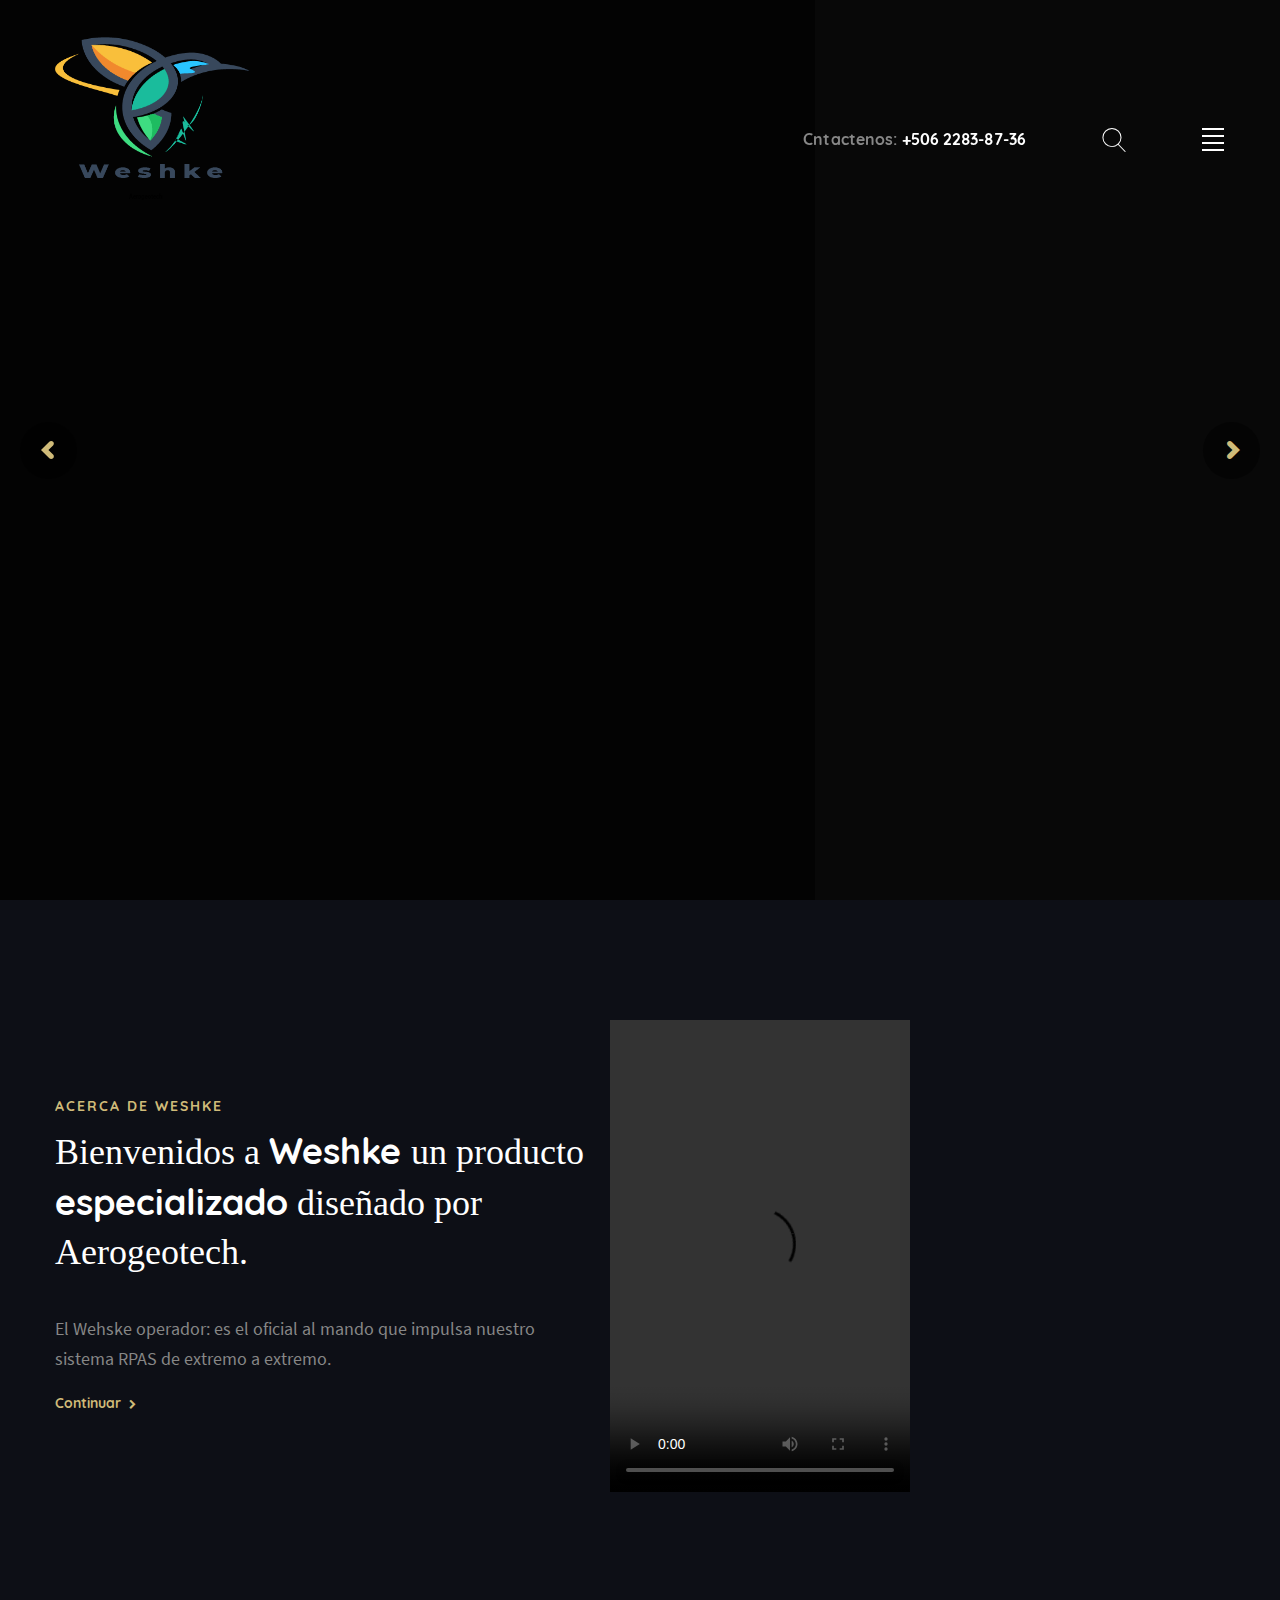
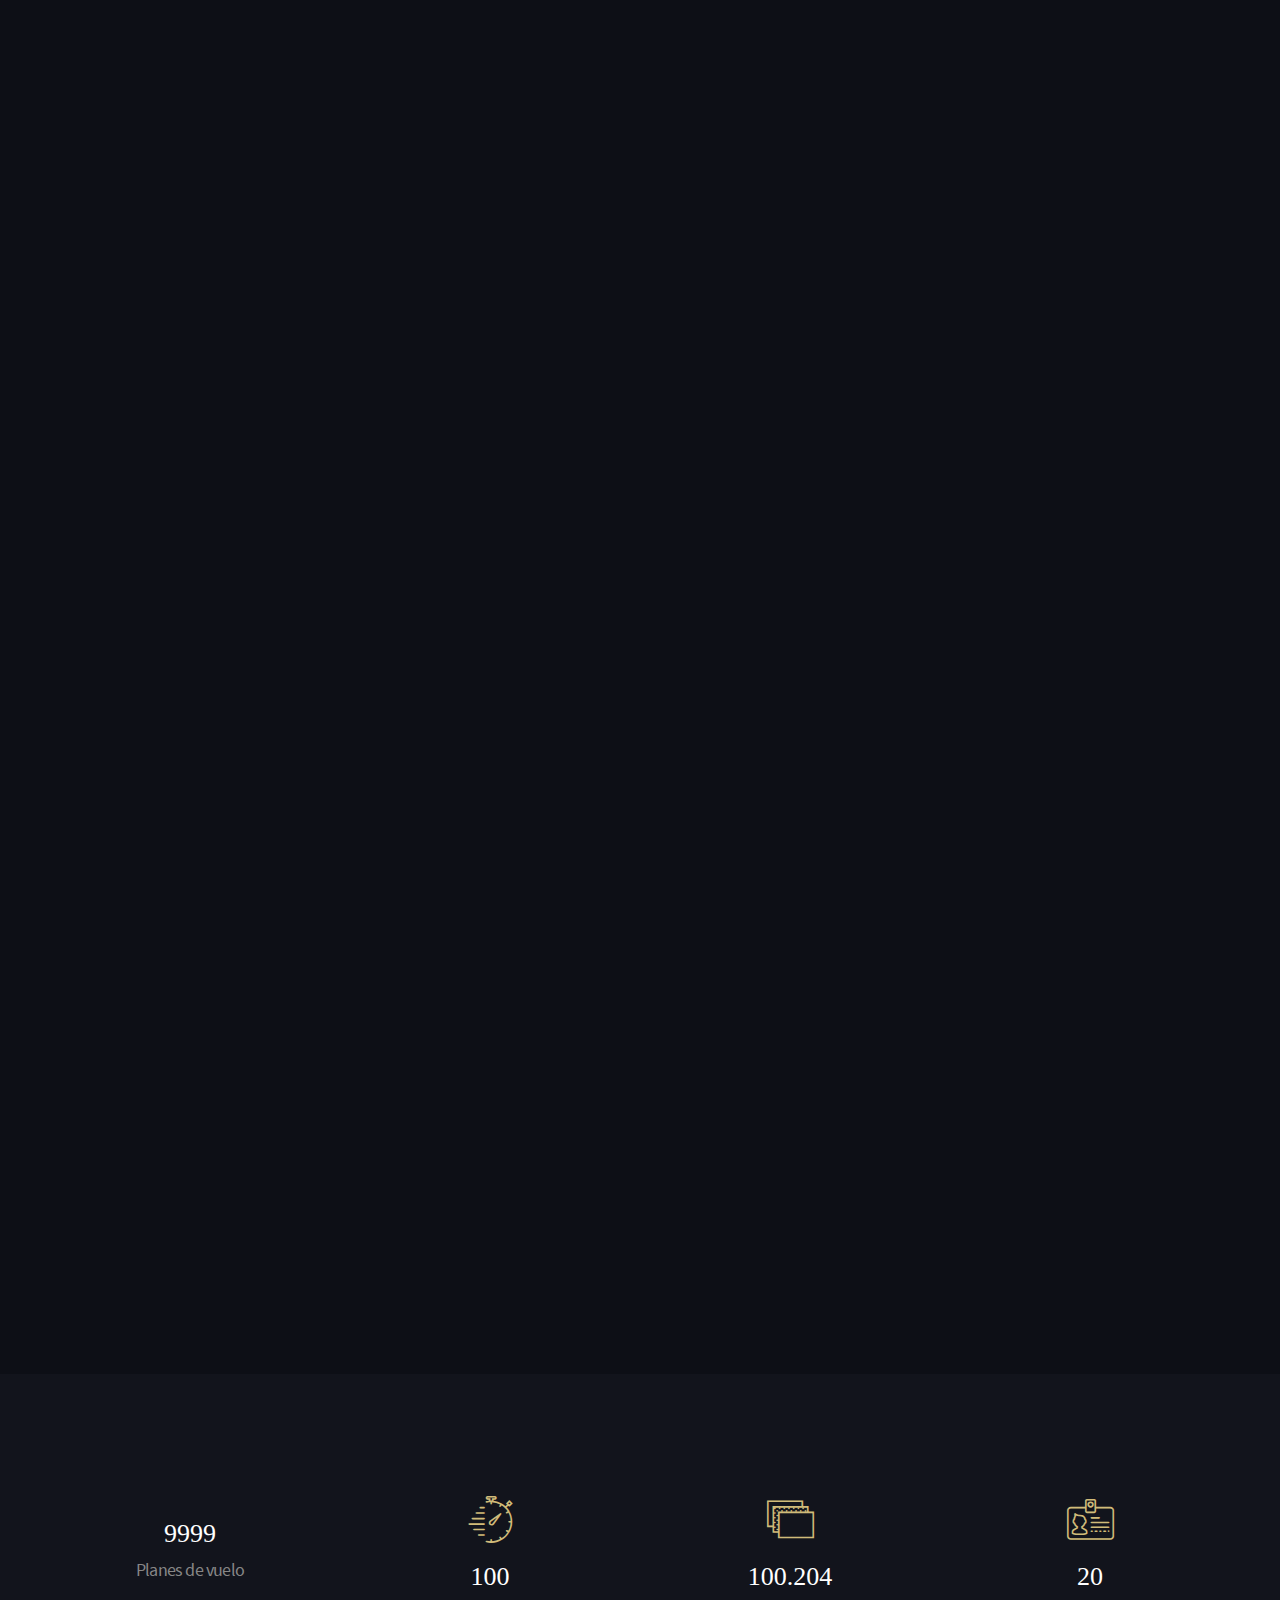
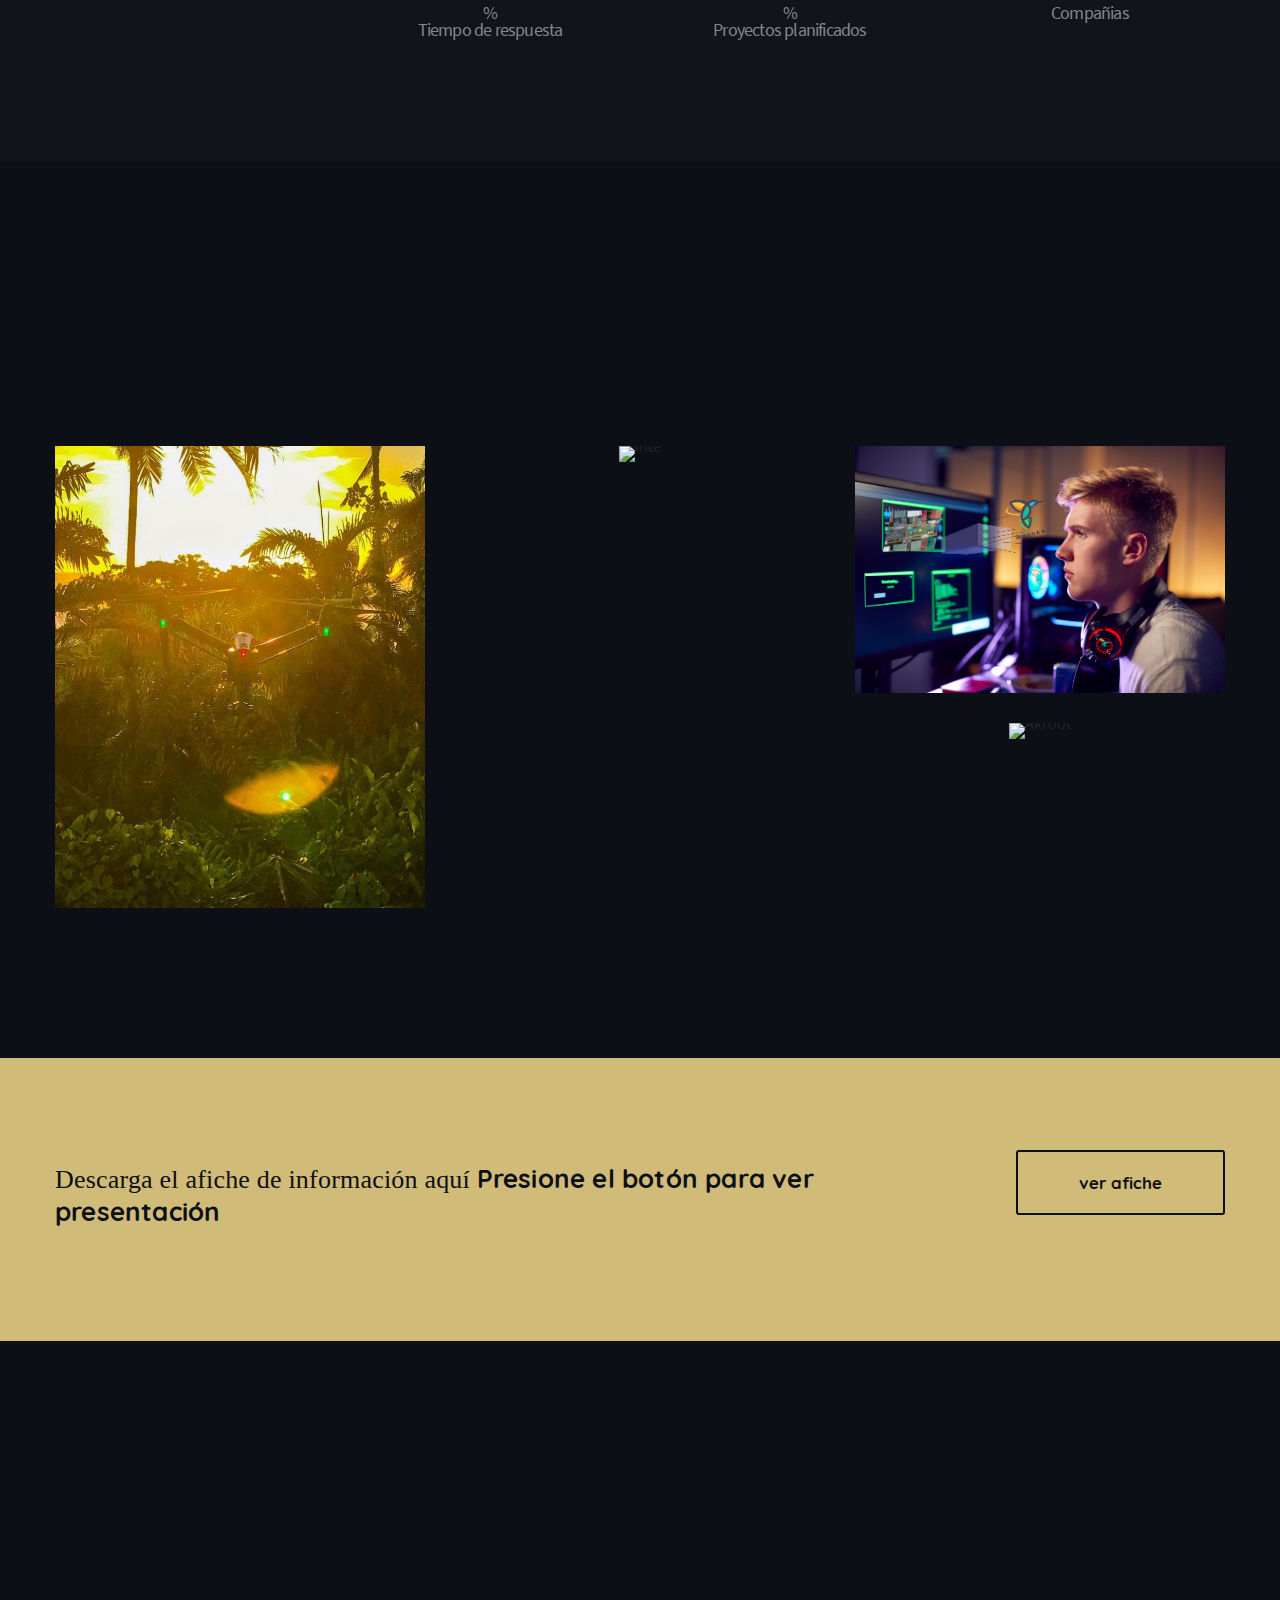
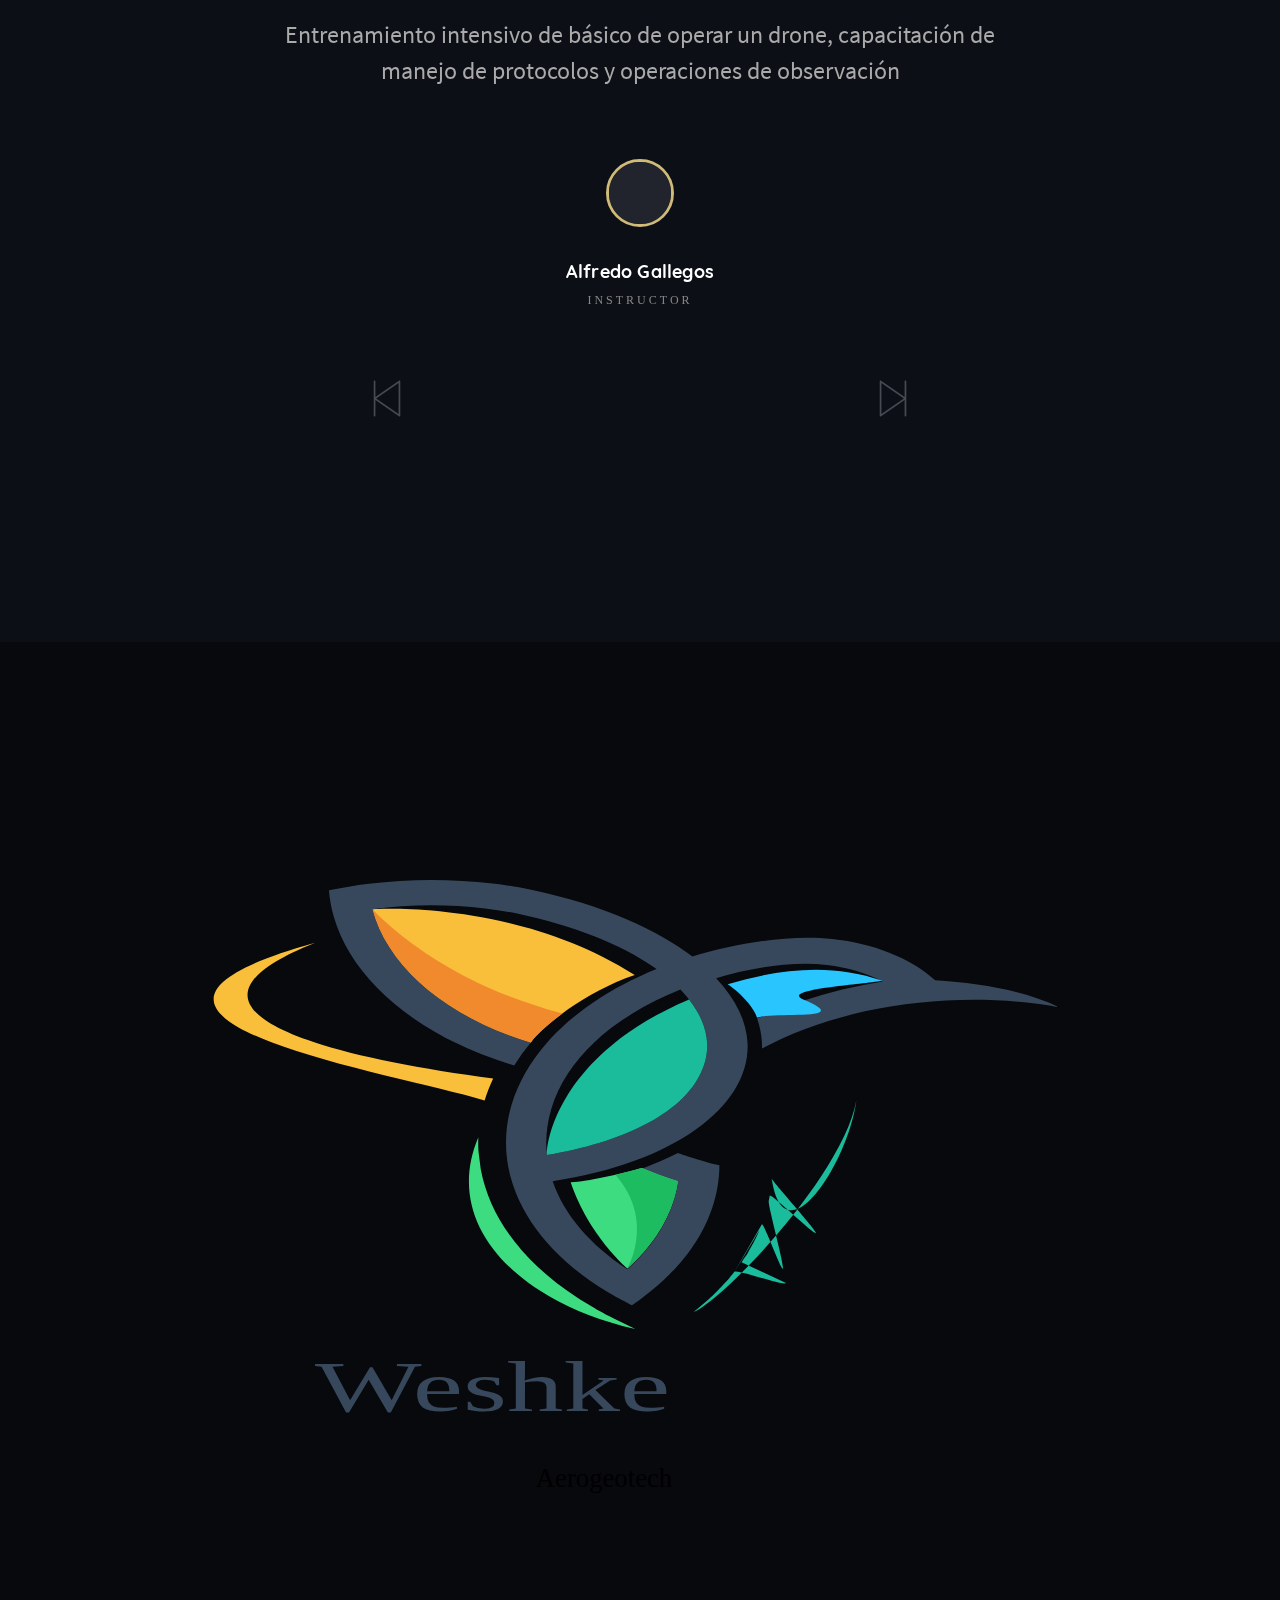
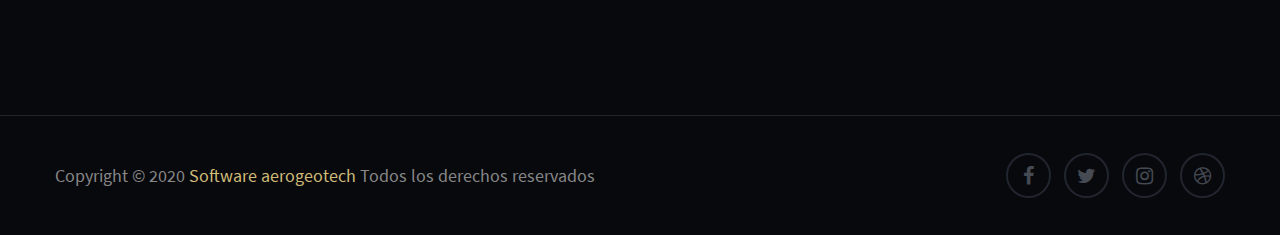
==== commit d82e18a3: "cambio" ====
--- a/index.html
+++ b/index.html
@@ -496,6 +496,11 @@
 							<p>El Wehske operador: es el oficial al mando que impulsa nuestro sistema RPAS  de extremo a extremo.</p>
 							<a href="#" class="btn-3">Continuar <i class="fa fa-chevron-right"></i></a>
 						</div>
+						<video controls autoplay>
+							<source src="movie.mp4" type="video/mp4">
+							<source src="movie.ogg" type="video/ogg">
+							Your browser does not support the video tag.
+						  </video>
 						<div class="right ez-animate col-sm-12 col-md-6" data-animation="slideInUp">
 							<img class="img-fluid" src="assets/drones limpio.png" alt="operador">
 						</div>
--- a/assets/css/style.css
+++ b/assets/css/style.css
@@ -6588,3 +6588,4 @@
 
 	}
 }
+
